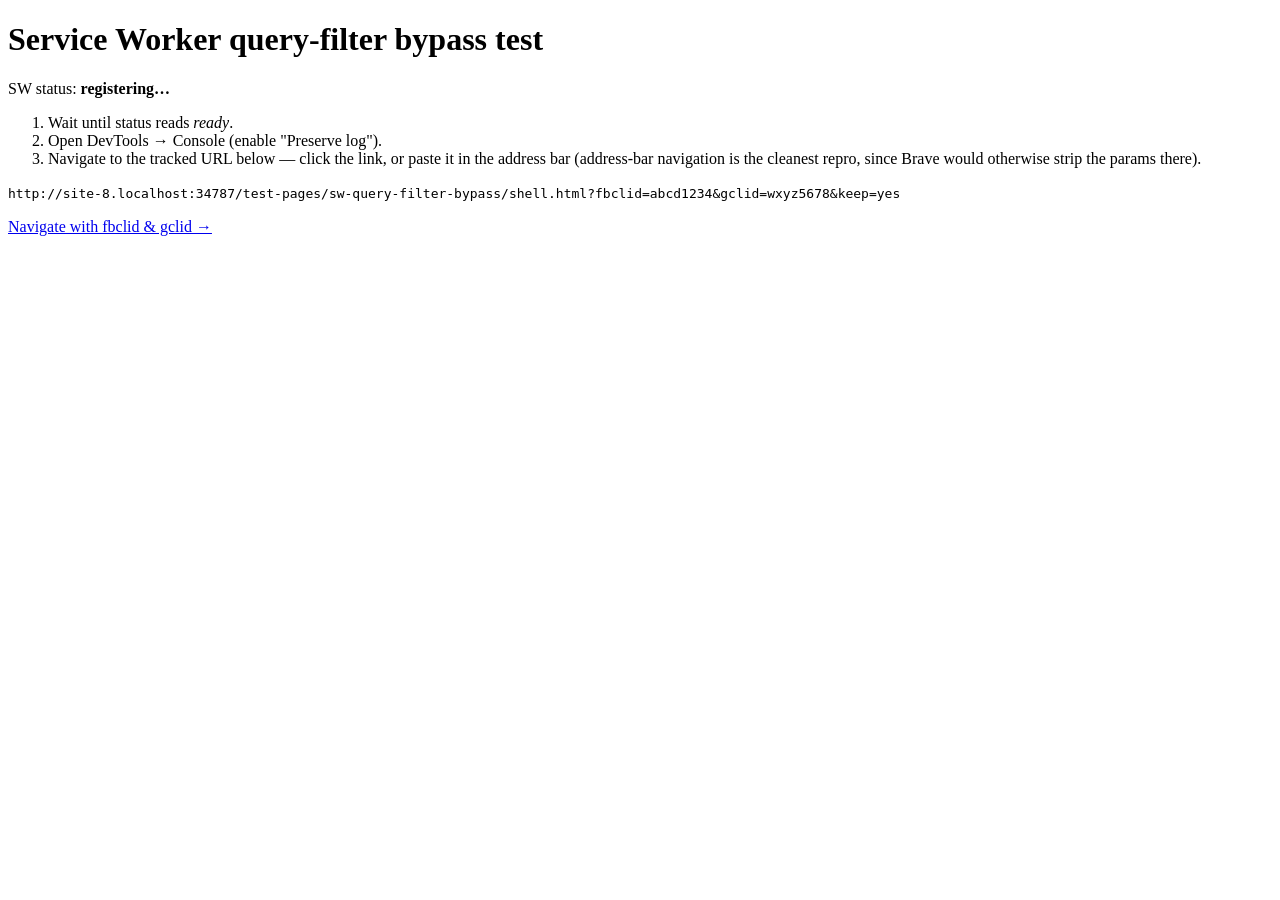
==== test-pages/sw-query-filter-bypass/index.html @ 24a3eadc "Add sw bypass query-filter" ====
<!doctype html>
<html>
<head><meta charset="utf-8"><title>SW query-filter bypass test</title></head>
<body>
  <h1>Service Worker query-filter bypass test</h1>
  <p>SW status: <strong id="status">registering…</strong></p>
  <ol>
    <li>Wait until status reads <em>ready</em>.</li>
    <li>Open DevTools → Console (enable "Preserve log").</li>
    <li>Navigate to the tracked URL below — click the link, or paste it in the address bar
        (address-bar navigation is the cleanest repro, since Brave would otherwise strip the params there).</li>
  </ol>
  <p><code id="target"></code></p>
  <p><a id="link">Navigate with fbclid &amp; gclid →</a></p>

  <script>
    const params = 'fbclid=abcd1234&gclid=wxyz5678&keep=yes';
    const targetUrl = new URL('./shell.html?' + params, location.href).href;
    document.getElementById('target').textContent = targetUrl;
    document.getElementById('link').href = targetUrl;

    if ('serviceWorker' in navigator) {
      navigator.serviceWorker.register('./sw.js')
        .then(() => navigator.serviceWorker.ready)
        .then(() => { document.getElementById('status').textContent = 'ready (active)'; })
        .catch(err => { document.getElementById('status').textContent = 'failed: ' + err; });
    } else {
      document.getElementById('status').textContent = 'service workers unsupported';
    }
  </script>
</body>
</html>
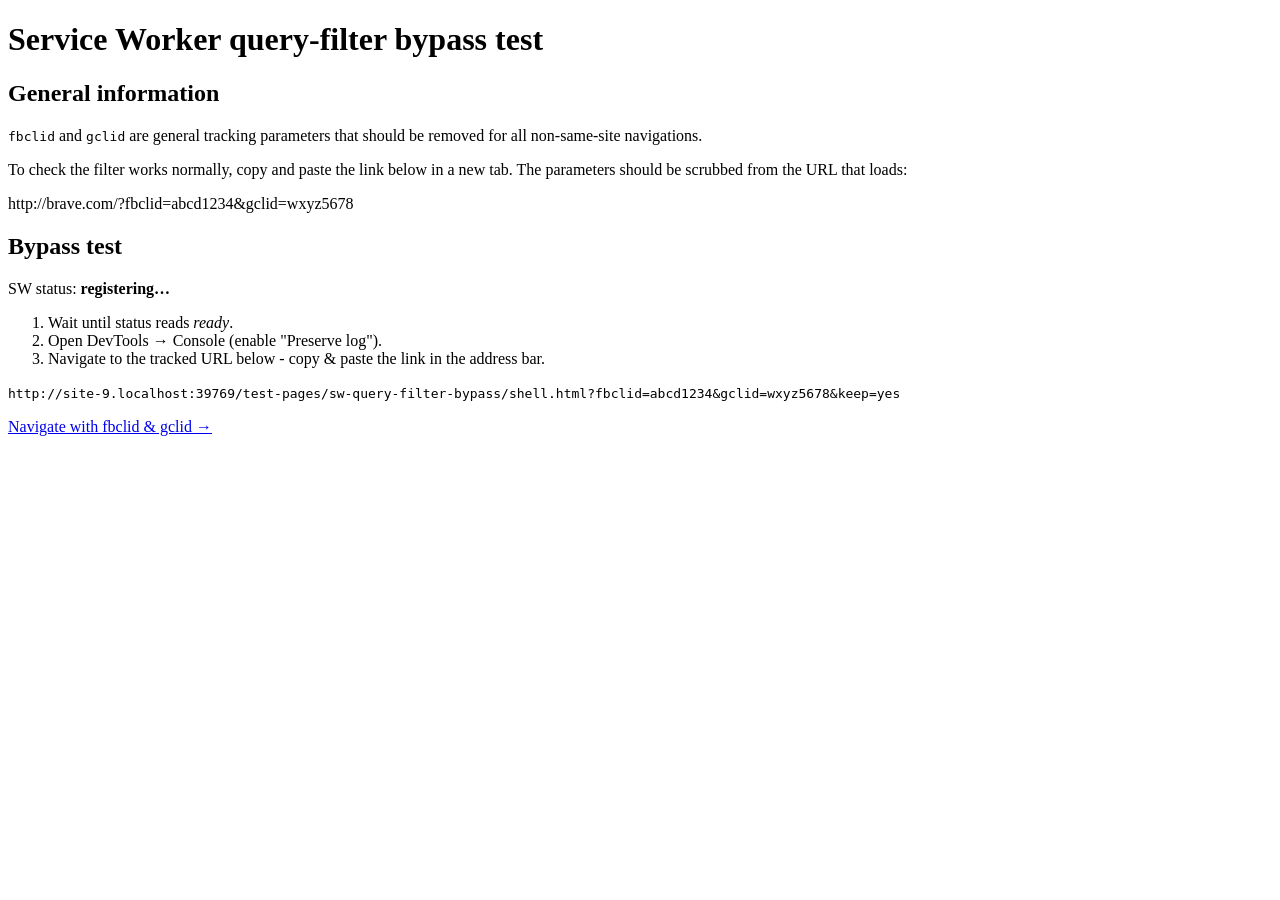
==== commit beeb5254: "Add sw bypass" ====
--- a/test-pages/sw-query-filter-bypass/index.html
+++ b/test-pages/sw-query-filter-bypass/index.html
@@ -1,14 +1,27 @@
 <!doctype html>
 <html>
-<head><meta charset="utf-8"><title>SW query-filter bypass test</title></head>
+
+<head>
+  <meta charset="utf-8">
+  <title>SW query-filter bypass test</title>
+</head>
+
 <body>
   <h1>Service Worker query-filter bypass test</h1>
+
+  <h2>General information</h2>
+  <p><code>fbclid</code> and <code>gclid</code> are general tracking parameters that should be
+    removed for all non-same-site navigations.</p>
+  <p>To check the filter works normally, copy and paste the link below in a new tab. The parameters should be scrubbed
+    from the URL that loads:</p>
+  <p>http://brave.com/?fbclid=abcd1234&amp;gclid=wxyz5678</p>
+
+  <h2>Bypass test</h2>
   <p>SW status: <strong id="status">registering…</strong></p>
   <ol>
     <li>Wait until status reads <em>ready</em>.</li>
     <li>Open DevTools → Console (enable "Preserve log").</li>
-    <li>Navigate to the tracked URL below — click the link, or paste it in the address bar
-        (address-bar navigation is the cleanest repro, since Brave would otherwise strip the params there).</li>
+    <li>Navigate to the tracked URL below - copy & paste the link in the address bar.</li>
   </ol>
   <p><code id="target"></code></p>
   <p><a id="link">Navigate with fbclid &amp; gclid →</a></p>
@@ -29,4 +42,5 @@
     }
   </script>
 </body>
-</html>
+
+</html>
